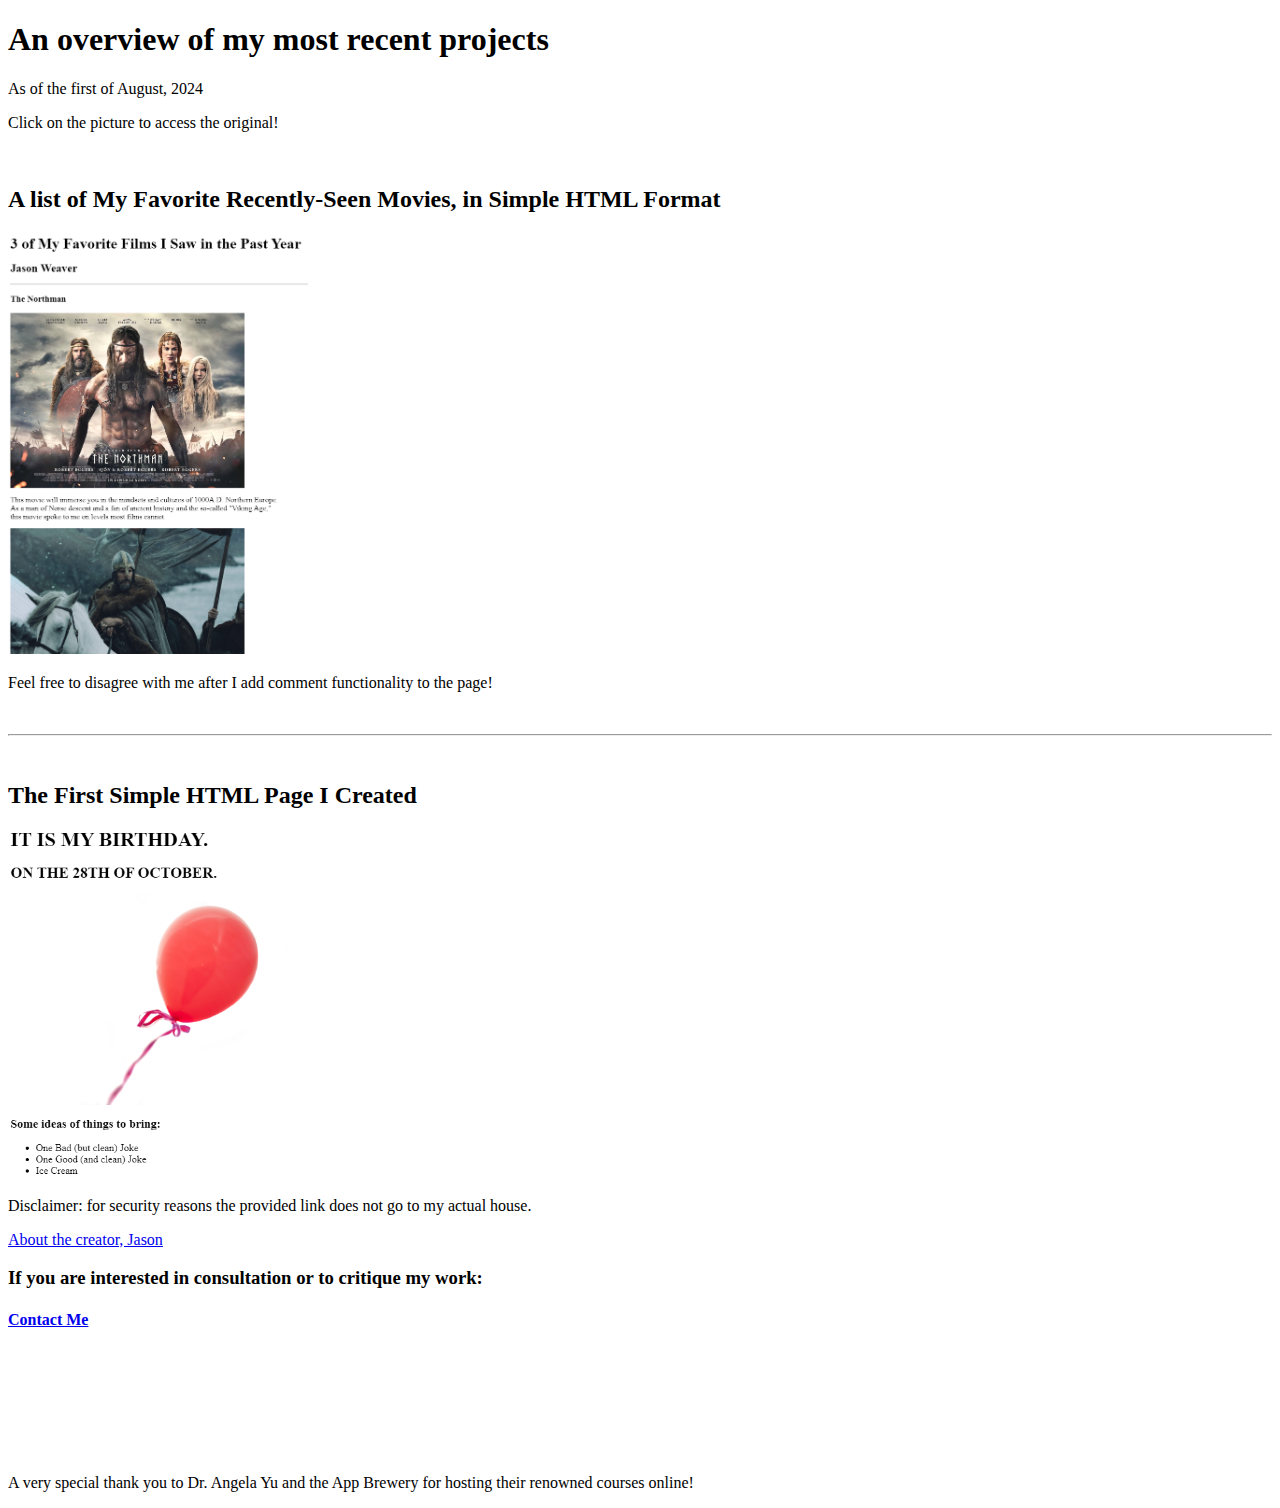
==== html_project/index.html @ 38b9a6a2 "Add files via upload" ====
<!DOCTYPE html>
<html lang="en">
    <head>
        <meta charset="UTF-8" />
        <meta name="viewport" content="width=device-width, initial-scale=1.0" />
        <title>Jason Weaver's Portfolio</title>
    </head>
    <body>


    </body>
        <h1>An overview of my most recent projects</h1>
        <p>As of the first of August, 2024</p>
        <p>Click on the picture to access the original!</p>
        <br/>
        <h2>A list of My Favorite Recently-Seen Movies, in Simple HTML Format</h2>
        <a href="./public/MovieRankingProject/index.html"> <img src="./assets/images/000_my_favorite_movies.PNG" alt="A picture of the top of my list of favourite movies" style="width:300px"/> </a>
        <p>Feel free to disagree with me after I add comment functionality to the page!</p>
        <br/>
        <hr/>
        <br/>
        <h2>The First Simple HTML Page I Created</h2>
        <a href="./public/BirthdayInviteProject/index.html"><img src="./assets/images/MyBirthdayInvite.PNG" style="width:300px" alt="A picture of a simple birthday invite with red balloon" /> </a>
        <p>Disclaimer: for security reasons the provided link does not go to my actual house.</p>

        <a href="./public/about.html">About the creator, Jason</a>


        <h3>If you are interested in consultation or to critique my work:</h3>
        <h4><a href="./public/contact.html">Contact Me</a></h4>



        <br/>
        <br/>
        <br/>
        <br/>
        <br/>
        <br/>

        <p>A very special thank you to Dr. Angela Yu and the App Brewery for hosting their renowned courses online!</p>







</html>



<!-- TODO 1: Create the HTML Boilerplate -->

<!-- TODO 2: Add Your previous projects' HTML into the public folder -->

<!-- TODO 3: Take screenshots of your project previews and add the images to the images folder -->

<!-- TODO 4: Add titles/subtitles etc. -->

<!-- TODO 5: Add a link to the project pages -->

<!-- TODO 6: Add images to show the project previews
HINT for TODO 6: You can use the height attribute set to 200 to make the image smaller:
https://developer.mozilla.org/en-US/docs/Web/HTML/Element/img#attr-height -->

<!-- TODO 7: Add the Contact Me and About Me page links -->
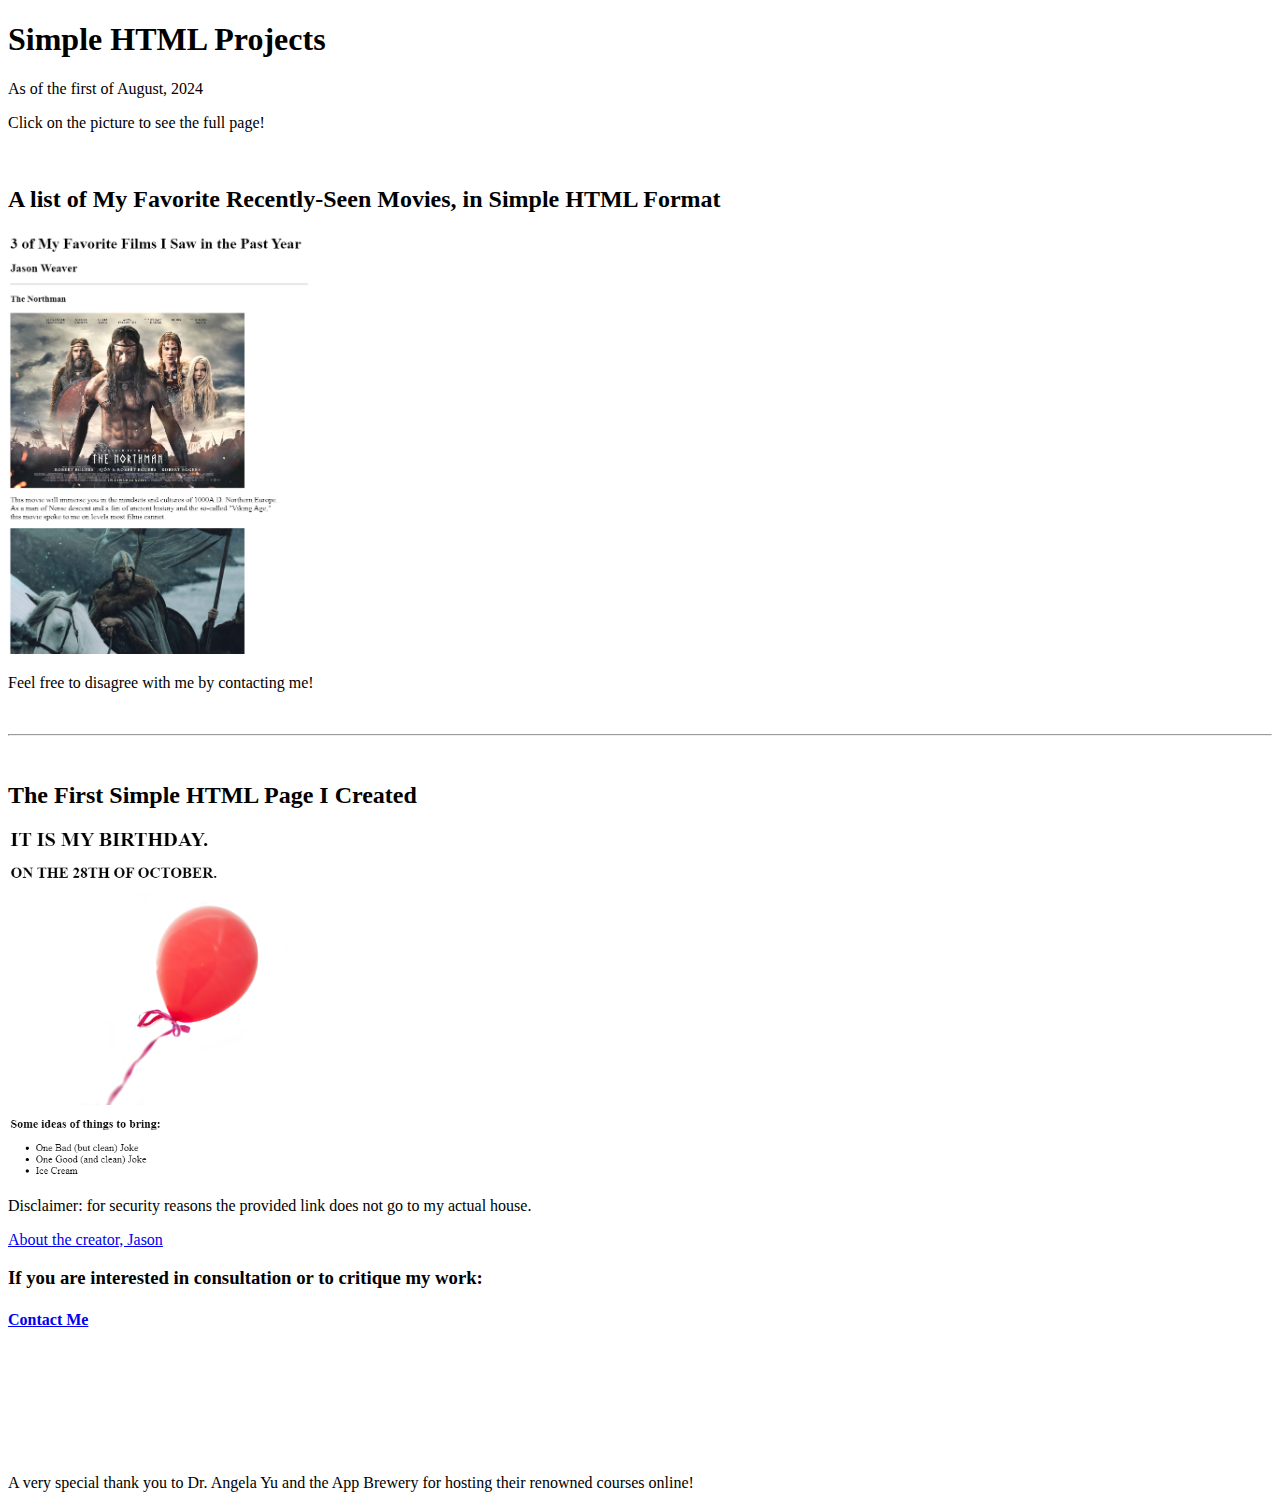
==== commit 47f6dfdf: "Add files via upload" ====
--- a/html_project/index.html
+++ b/html_project/index.html
@@ -9,27 +9,24 @@
 
 
     </body>
-        <h1>An overview of my most recent projects</h1>
+        <h1>Simple HTML Projects</h1>
         <p>As of the first of August, 2024</p>
-        <p>Click on the picture to access the original!</p>
+        <p>Click on the picture to see the full page!</p>
         <br/>
         <h2>A list of My Favorite Recently-Seen Movies, in Simple HTML Format</h2>
         <a href="./public/MovieRankingProject/index.html"> <img src="./assets/images/000_my_favorite_movies.PNG" alt="A picture of the top of my list of favourite movies" style="width:300px"/> </a>
-        <p>Feel free to disagree with me after I add comment functionality to the page!</p>
+        <p>Feel free to disagree with me by contacting me!</p>
         <br/>
         <hr/>
         <br/>
         <h2>The First Simple HTML Page I Created</h2>
-        <a href="./public/BirthdayInviteProject/index.html"><img src="./assets/images/MyBirthdayInvite.PNG" style="width:300px" alt="A picture of a simple birthday invite with red balloon" /> </a>
+        <a href="../html_project/public/BirthdayInviteProject/index.html"><img src="./assets/images/MyBirthdayInvite.PNG" style="width:300px" alt="A picture of a simple birthday invite with red balloon" /> </a>
         <p>Disclaimer: for security reasons the provided link does not go to my actual house.</p>
 
-        <a href="./public/about.html">About the creator, Jason</a>
-
+        <a href="../about/about.html">About the creator, Jason</a>
 
         <h3>If you are interested in consultation or to critique my work:</h3>
-        <h4><a href="./public/contact.html">Contact Me</a></h4>
-
-
+        <h4><a href="../about/contact.html">Contact Me</a></h4>
 
         <br/>
         <br/>
